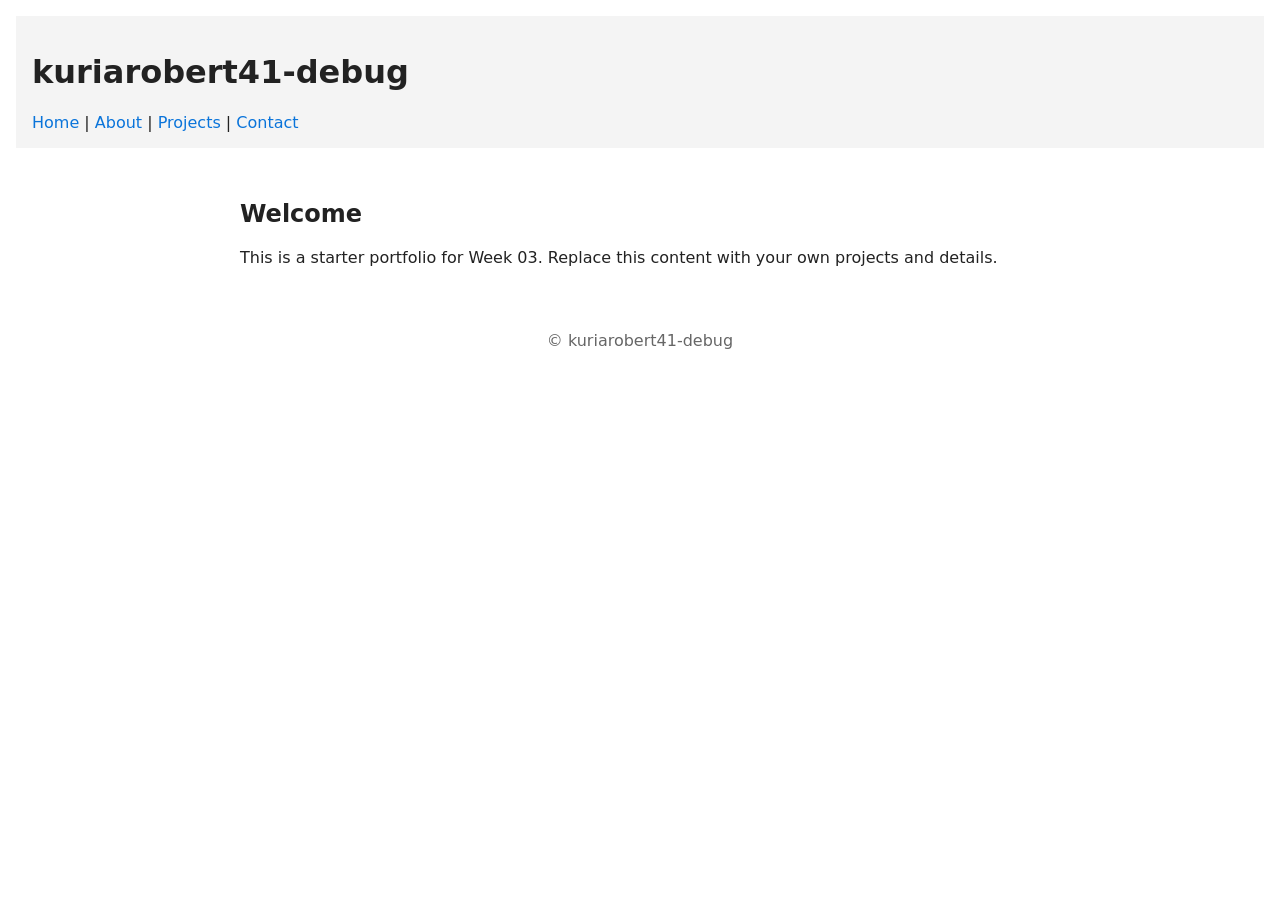
==== index.html @ 38cee027 "chore: add Week 03 starter files and scripts for terminal/Git exercises" ====
<!doctype html>
<html lang="en">
<head>
  <meta charset="utf-8">
  <meta name="viewport" content="width=device-width, initial-scale=1">
  <title>Portfolio - kuriarobert41-debug</title>
  <link rel="stylesheet" href="src/css/styles.css">
</head>
<body>
  <header>
    <h1>kuriarobert41-debug</h1>
    <nav>
      <a href="index.html">Home</a> |
      <a href="about.html">About</a> |
      <a href="projects.html">Projects</a> |
      <a href="contact.html">Contact</a>
    </nav>
  </header>

  <main>
    <section>
      <h2>Welcome</h2>
      <p>This is a starter portfolio for Week 03. Replace this content with your own projects and details.</p>
    </section>
  </main>

  <footer>
    <p>&copy; kuriarobert41-debug</p>
  </footer>

  <script src="src/js/main.js"></script>
</body>
</html>
---- src/css/styles.css ----
/* Basic starter styles */
:root{--accent:#0a74da}
body{font-family:system-ui,-apple-system,Segoe UI,Roboto,'Helvetica Neue',Arial;margin:0;padding:1rem;color:#222}
header{background:#f4f4f4;padding:1rem;margin-bottom:1rem}
nav a{color:var(--accent);text-decoration:none}
main{max-width:800px;margin:0 auto;padding:1rem}
footer{text-align:center;margin-top:2rem;color:#666}
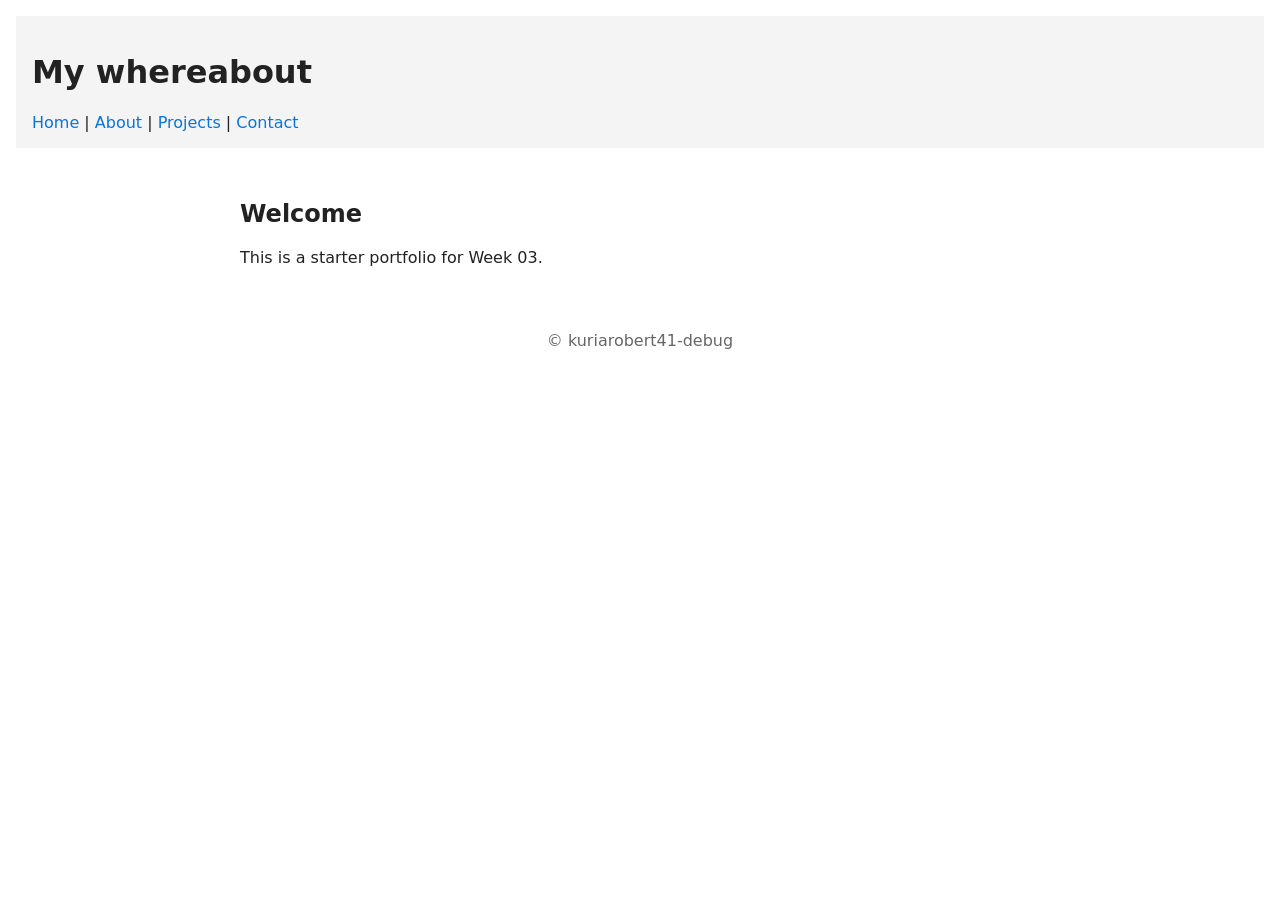
==== commit a4905681: "Change portfolio title and header name Updated the title and header text to reflect the new owner's " ====
--- a/index.html
+++ b/index.html
@@ -3,12 +3,12 @@
 <head>
   <meta charset="utf-8">
   <meta name="viewport" content="width=device-width, initial-scale=1">
-  <title>Portfolio - kuriarobert41-debug</title>
+  <title>Portfolio - Margaret wangui</title>
   <link rel="stylesheet" href="src/css/styles.css">
 </head>
 <body>
   <header>
-    <h1>kuriarobert41-debug</h1>
+    <h1> My  whereabout </h1>
     <nav>
       <a href="index.html">Home</a> |
       <a href="about.html">About</a> |
@@ -20,7 +20,7 @@
   <main>
     <section>
       <h2>Welcome</h2>
-      <p>This is a starter portfolio for Week 03. Replace this content with your own projects and details.</p>
+      <p>This is a starter portfolio for Week 03.</p>
     </section>
   </main>
 
